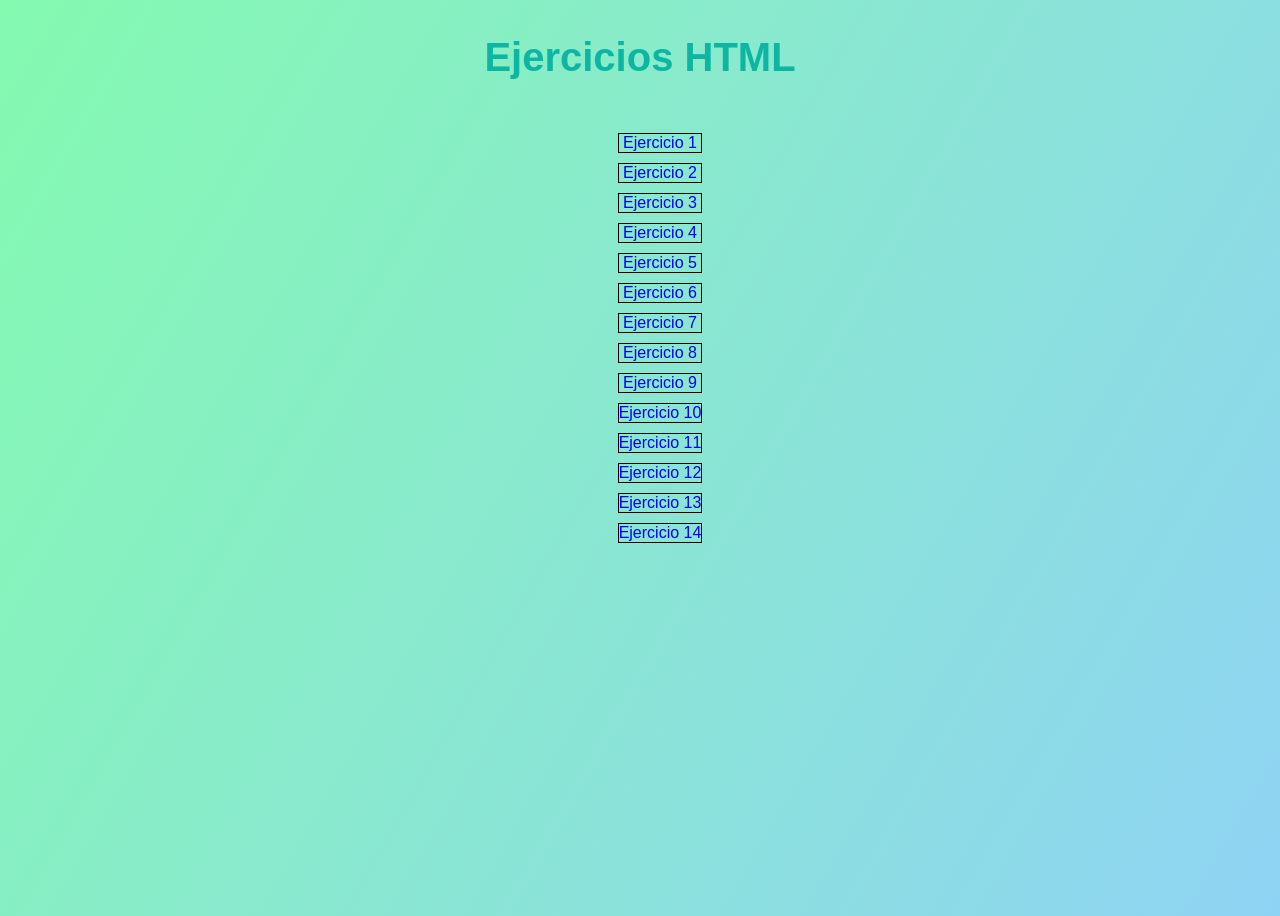
==== index.html @ 93d73a7d "subo todo" ====
<!DOCTYPE html>
<html lang="en">
    <head>
        <meta charset="UTF-8">
        <meta name="viewport" content="width=device-width, initial-scale=1.0">
        <title>Ejercicios</title>
        <link rel="stylesheet" href="/css/style.css">
    </head>
    <body>
        <h1>Ejercicios HTML</h1>
            <ul>
                <li><a href="/index/ejercicio1.html">Ejercicio 1</a></li>
                <li><a href="/index/ejercicio2.html">Ejercicio 2</a></li>
                <li><a href="/index/ejercicio3.html">Ejercicio 3</a></li>
                <li><a href="/index/ejercicio4.html">Ejercicio 4</a></li>
                <li><a href="/index/ejercicio5.html">Ejercicio 5</a></li>
                <li><a href="/index/ejercicio6/pagina1.html">Ejercicio 6</a></li>
                <li><a href="/index/ejercicio7.html">Ejercicio 7</a></li>
                <li><a href="/index/ejercicio8.html">Ejercicio 8</a></li>
                <li><a href="/index/ejercicio9.html">Ejercicio 9</a></li>
                <li><a href="/index/ejercicio10.html">Ejercicio 10</a></li>
                <li><a href="/index/ejercicio11.html">Ejercicio 11</a></li>
                <li><a href="/index/ejercicio12.html">Ejercicio 12</a></li>
                <li><a href="/index/ejercicio13.html">Ejercicio 13</a></li>
                <li><a href="/index/ejercicio14.html">Ejercicio 14</a></li>
            </ul>
            
    </body>
</html>
---- css/style.css ----
body {
    height: 100vh;
    background-image: linear-gradient(120deg, #84fab0 0%, #8fd3f4 100%);
    background-repeat: no-repeat;
    font-family: 'Lucida Sans', 'Lucida Sans Regular', 'Lucida Grande', 'Lucida Sans Unicode', Geneva, Verdana, sans-serif;
    text-align: center;
    align-items: center;
    display: flex;
    flex-direction: column;
}

h1 {
    font-size: 2.5rem;
    font-weight: bold;
    color: rgb(13, 182, 162);
    transition: transform 0.3s ease, color 0.3s ease;
}
h1:hover {
    transform: scale(1.1); 
    color: rgb(58, 110, 240); 
}

li {
    margin: 10px;
    border: 1px solid;
    list-style: none;
    
}

a{
    text-decoration: none;
}
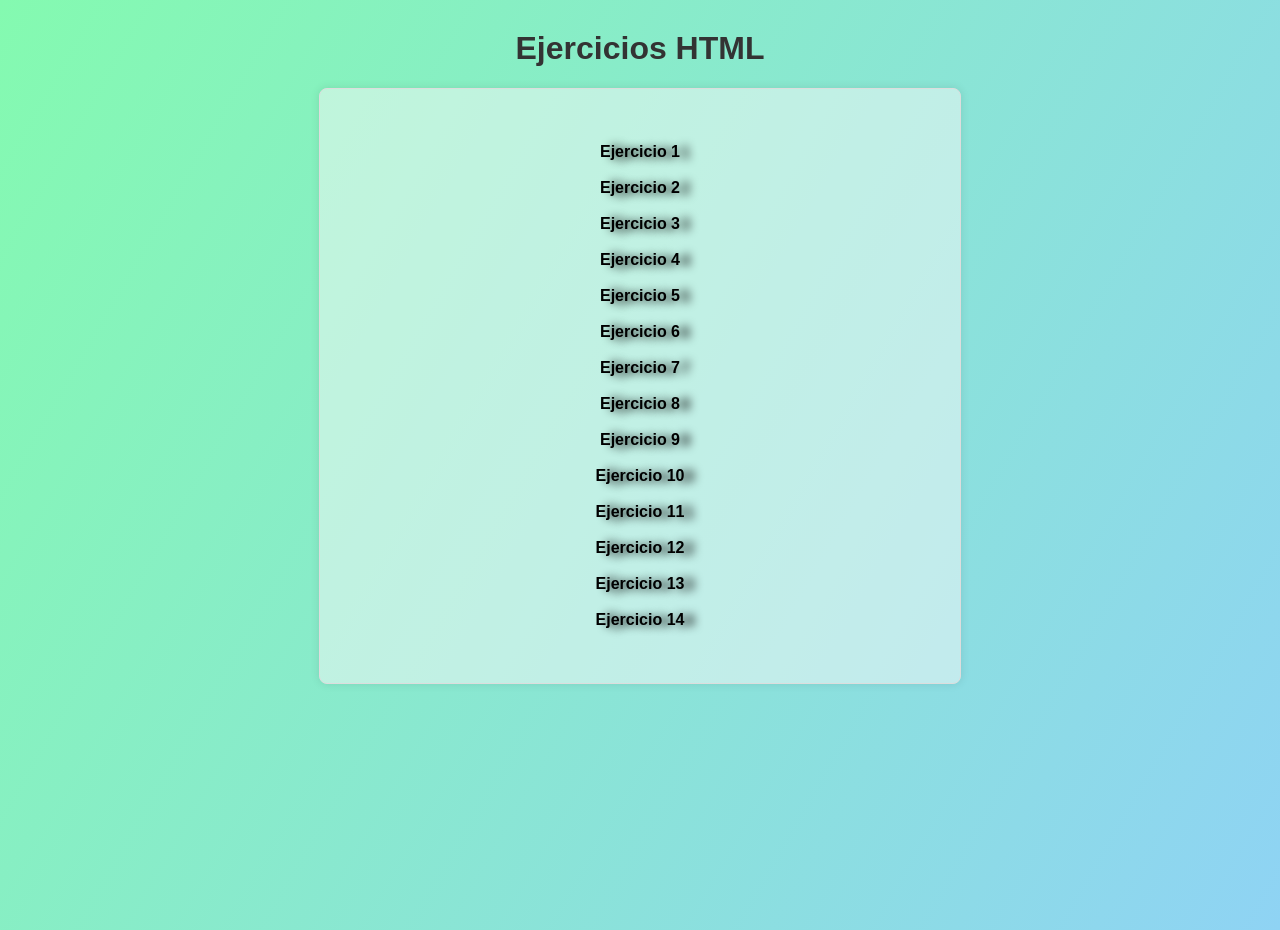
==== commit cdf67f35: "ultimos cambios" ====
--- a/index.html
+++ b/index.html
@@ -8,22 +8,25 @@
     </head>
     <body>
         <h1>Ejercicios HTML</h1>
-            <ul>
-                <li><a href="/index/ejercicio1.html">Ejercicio 1</a></li>
-                <li><a href="/index/ejercicio2.html">Ejercicio 2</a></li>
-                <li><a href="/index/ejercicio3.html">Ejercicio 3</a></li>
-                <li><a href="/index/ejercicio4.html">Ejercicio 4</a></li>
-                <li><a href="/index/ejercicio5.html">Ejercicio 5</a></li>
-                <li><a href="/index/ejercicio6/pagina1.html">Ejercicio 6</a></li>
-                <li><a href="/index/ejercicio7.html">Ejercicio 7</a></li>
-                <li><a href="/index/ejercicio8.html">Ejercicio 8</a></li>
-                <li><a href="/index/ejercicio9.html">Ejercicio 9</a></li>
-                <li><a href="/index/ejercicio10.html">Ejercicio 10</a></li>
-                <li><a href="/index/ejercicio11.html">Ejercicio 11</a></li>
-                <li><a href="/index/ejercicio12.html">Ejercicio 12</a></li>
-                <li><a href="/index/ejercicio13.html">Ejercicio 13</a></li>
-                <li><a href="/index/ejercicio14.html">Ejercicio 14</a></li>
-            </ul>
+            <div class="papu">
+                <ul>
+                    <li><a href="/index/ejercicio1.html">Ejercicio 1</a></li>
+                    <li><a href="/index/ejercicio2.html">Ejercicio 2</a></li>
+                    <li><a href="/index/ejercicio3.html">Ejercicio 3</a></li>
+                    <li><a href="/index/ejercicio4.html">Ejercicio 4</a></li>
+                    <li><a href="/index/ejercicio5.html">Ejercicio 5</a></li>
+                    <li><a href="/index/ejercicio6/pagina1.html">Ejercicio 6</a></li>
+                    <li><a href="/index/ejercicio7.html">Ejercicio 7</a></li>
+                    <li><a href="/index/ejercicio8.html">Ejercicio 8</a></li>
+                    <li><a href="/index/ejercicio9.html">Ejercicio 9</a></li>
+                    <li><a href="/index/ejercicio10.html">Ejercicio 10</a></li>
+                    <li><a href="/index/ejercicio11.html">Ejercicio 11</a></li>
+                    <li><a href="/index/ejercicio12.html">Ejercicio 12</a></li>
+                    <li><a href="/index/ejercicio13.html">Ejercicio 13</a></li>
+                    <li><a href="/index/ejercicio14.html">Ejercicio 14</a></li>
+                </ul>
+            </div>
+            
             
     </body>
 </html>
--- a/css/style.css
+++ b/css/style.css
@@ -2,31 +2,65 @@
     height: 100vh;
     background-image: linear-gradient(120deg, #84fab0 0%, #8fd3f4 100%);
     background-repeat: no-repeat;
-    font-family: 'Lucida Sans', 'Lucida Sans Regular', 'Lucida Grande', 'Lucida Sans Unicode', Geneva, Verdana, sans-serif;
-    text-align: center;
-    align-items: center;
-    display: flex;
-    flex-direction: column;
+    font-family: Verdana, Geneva, Tahoma, sans-serif;
+    margin: 0;
+    padding: 0;
 }
 
 h1 {
-    font-size: 2.5rem;
-    font-weight: bold;
-    color: rgb(13, 182, 162);
-    transition: transform 0.3s ease, color 0.3s ease;
+    color: #333;
+    text-align: center;
+    margin-top: 30px;
 }
+
+
 h1:hover {
     transform: scale(1.1); 
     color: rgb(58, 110, 240); 
 }
 
-li {
-    margin: 10px;
-    border: 1px solid;
-    list-style: none;
-    
+
+.papu {
+    border: 1px solid #ddd;
+    border-radius: 8px;
+    box-shadow: 0 0 10px rgba(0, 0, 0, 0.1);
+    padding: 20px;
+    background-color:  rgba(249, 249, 249, 0.5);
+    max-width: 600px;
+    margin: 20px auto;
+    display: flex;
+    flex-direction: column;
+    align-items: center;
 }
 
-a{
+.papu ul {
+    list-style-type: none;
+    padding: 0;
+    width: 100%;
+}
+
+.papu ul li {
+    margin: 2cqh 0;
+    text-align: center;
+}
+
+.papu ul li a {
     text-decoration: none;
+    color: black;
+    font-weight: bold;
+    transition: color 0.3s ease;
+    text-shadow: 10px 1px 10px;
+}
+
+.papu ul li a:hover {
+    color: #0056b3;
+    text-decoration: none;
+    font-size: 18px;
+}
+
+@media (max-width: 600px) {
+    .papu {
+        padding: 10px;
+        margin: 10px;
+    }
 }
